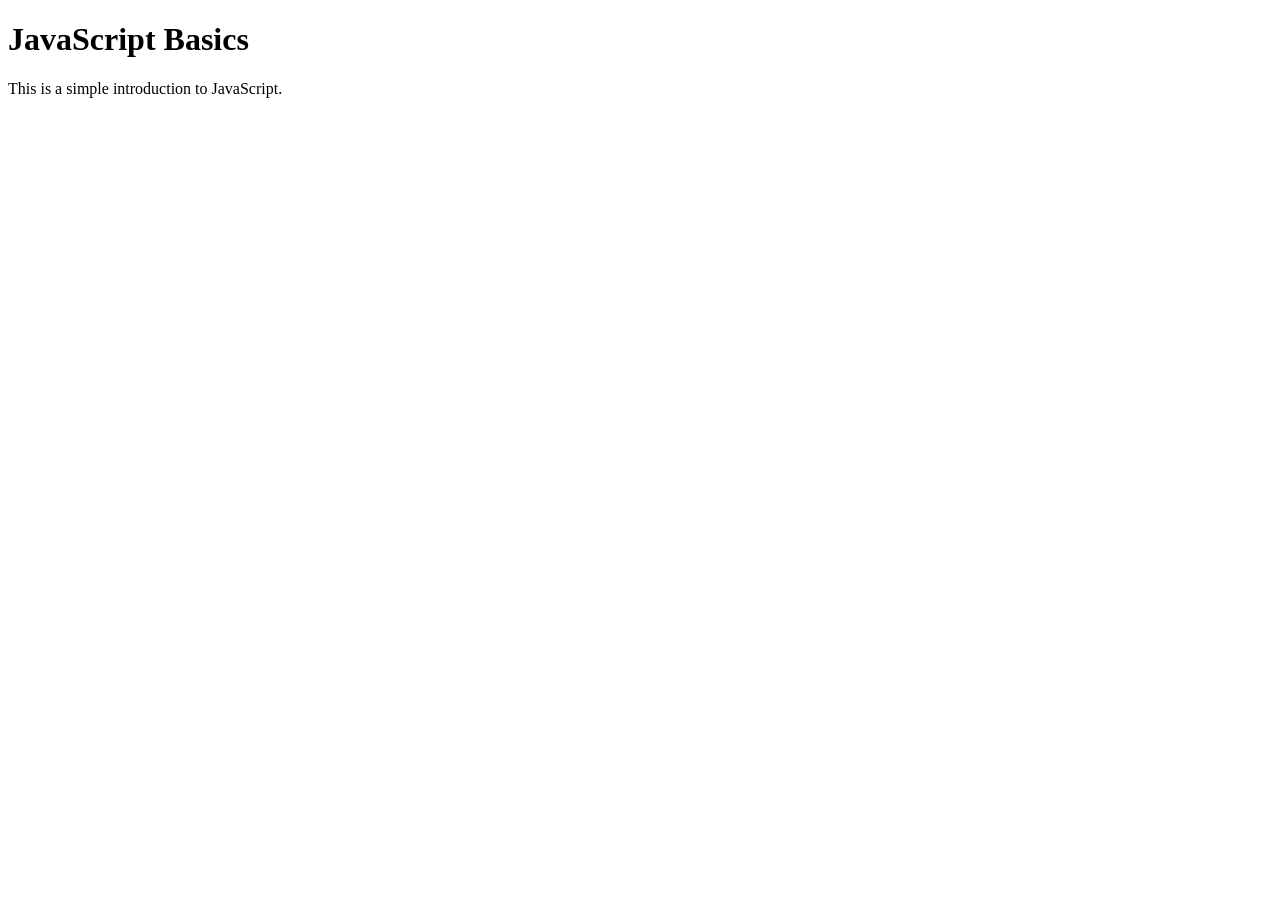
==== javascript.html @ 9f24c11a "started my project" ====
<!DOCTYPE html>
<html lang="en">
<head>
    <meta charset="UTF-8">
    <meta name="viewport" content="width=device-width, initial-scale=1.0">
    <title>javascript-01</title>
</head>
<body>

    <h1 class="title" id="title"></h1>
    <p class="description" id="description"></p>

    <script>
        document.getElementById("title").textContent = "JavaScript Basics";
        document.getElementById("description").textContent = "This is a simple introduction to JavaScript.";
       
    </script>
</body>
</html>
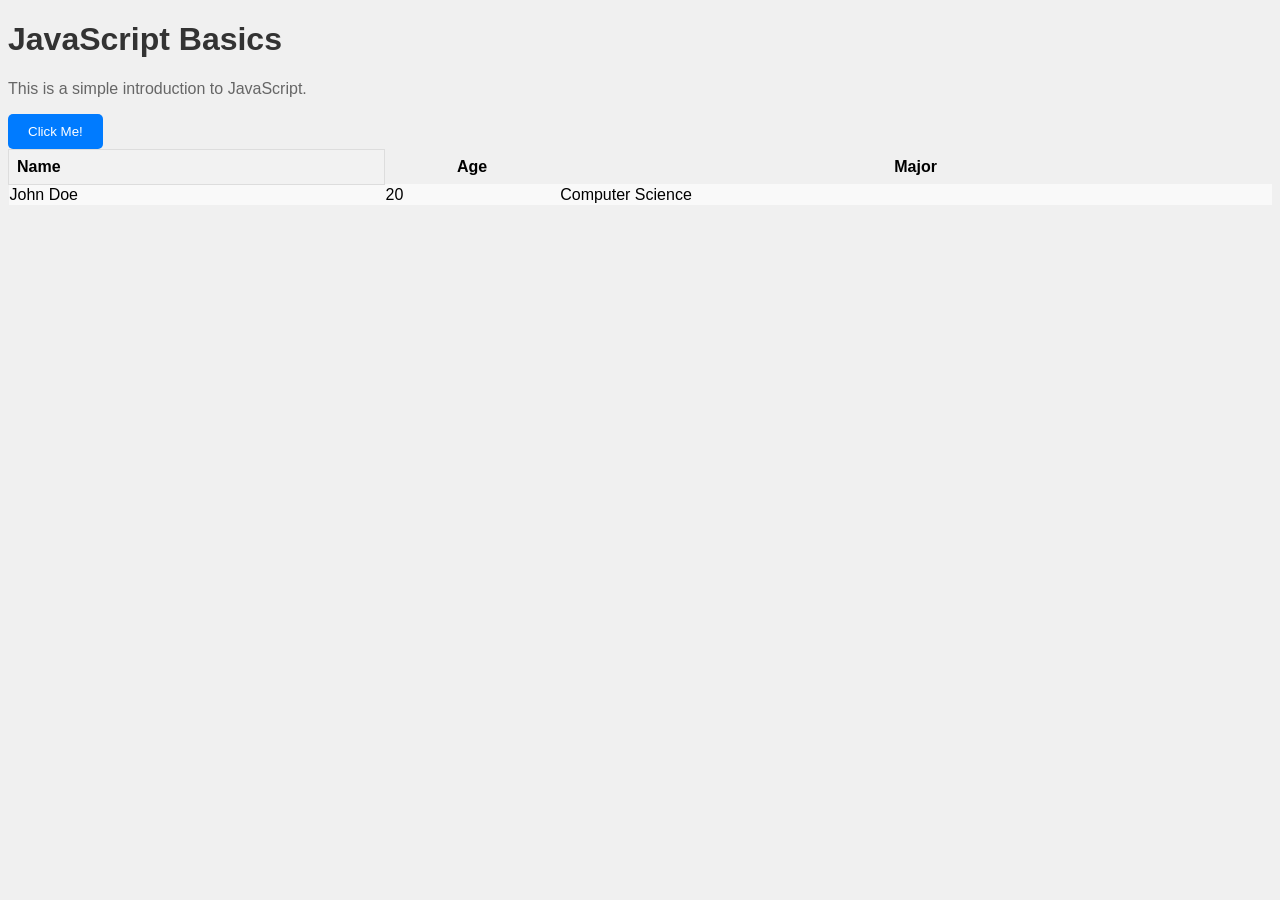
==== commit a0e76dd5: "changed css with javascript" ====
--- a/javascript.html
+++ b/javascript.html
@@ -9,11 +9,76 @@
 
     <h1 class="title" id="title"></h1>
     <p class="description" id="description"></p>
+    <button id="button">Click Me!</button>
+    <table>
+        <tr>
+            <th>Name</th>
+            <th>Age</th>
+            <th>Major</th>
+        </tr>
+        <tr>
+            <td id="student-name"></td>
+            <td id="student-age"></td>
+            <td id="student-major"></td>
+        </tr>
+        </table>
 
     <script>
         document.getElementById("title").textContent = "JavaScript Basics";
         document.getElementById("description").textContent = "This is a simple introduction to JavaScript.";
-       
+        document.getElementById("button").addEventListener("click", function() {
+            alert("Button clicked!");
+        });
+
+        const student = {
+            name: "John Doe",
+            age: 20,
+            major: "Computer Science"
+        };
+        document.getElementById("student-name").textContent = student.name;
+        document.getElementById("student-age").textContent = student.age;
+        document.getElementById("student-major").textContent = student.major;
+
+        document.querySelector("body").style.backgroundColor = "#f0f0f0";
+        document.querySelector("body").style.fontFamily = "Arial, sans-serif";
+        document.querySelector("h1").style.color = "#333";
+        document.querySelector("p").style.color = "#666";
+        document.querySelector("button").style.padding = "10px 20px";
+        document.querySelector("button").style.backgroundColor = "#007BFF";
+        document.querySelector("button").style.color = "#fff";
+        document.querySelector("button").style.border = "none";
+        document.querySelector("button").style.borderRadius = "5px";
+        document.querySelector("button").style.cursor = "pointer";
+        document.querySelector("button").addEventListener("mouseover", function() {
+            this.style.backgroundColor = "#0056b3";
+        });
+        document.querySelector("button").addEventListener("mouseout", function() {
+            this.style.backgroundColor = "#007BFF";
+        });
+        document.querySelector("table").style.width = "100%";
+        document.querySelector("table").style.borderCollapse = "collapse";
+        document.querySelector("th, td").style.border = "1px solid #ddd";
+        document.querySelector("th, td").style.padding = "8px";
+        document.querySelector("th").style.backgroundColor = "#f2f2f2";
+        document.querySelector("th").style.textAlign = "left";
+        document.querySelector("tr:nth-child(even)").style.backgroundColor = "#f9f9f9";
+        document.querySelector("tr:hover").style.backgroundColor = "#f1f1f1";
+        document.querySelector("th").style.color = "#333";
+        document.querySelector("td").style.color = "#666";
+        document.querySelector("td").style.textAlign = "left";
+        document.querySelector("td").style.fontSize = "14px";
+        document.querySelector("td").style.fontWeight = "normal";
+        document.querySelector("td").style.lineHeight = "1.5";
+        document.querySelector("td").style.verticalAlign = "top";
+        document.querySelector("td").style.paddingTop = "10px";
+        document.querySelector("td").style.paddingBottom = "10px";
+        document.querySelector("td").style.paddingLeft = "10px";
+        document.querySelector("td").style.paddingRight = "10px";
+        document.querySelector("td").style.borderBottom = "1px solid #ddd";
+        document.querySelector("td").style.borderTop = "1px solid #ddd";
+        document.querySelector("td").style.borderLeft = "1px solid #ddd";
+        document.querySelector("td").style.borderRight = "1px solid #ddd";
+
     </script>
 </body>
 </html>
